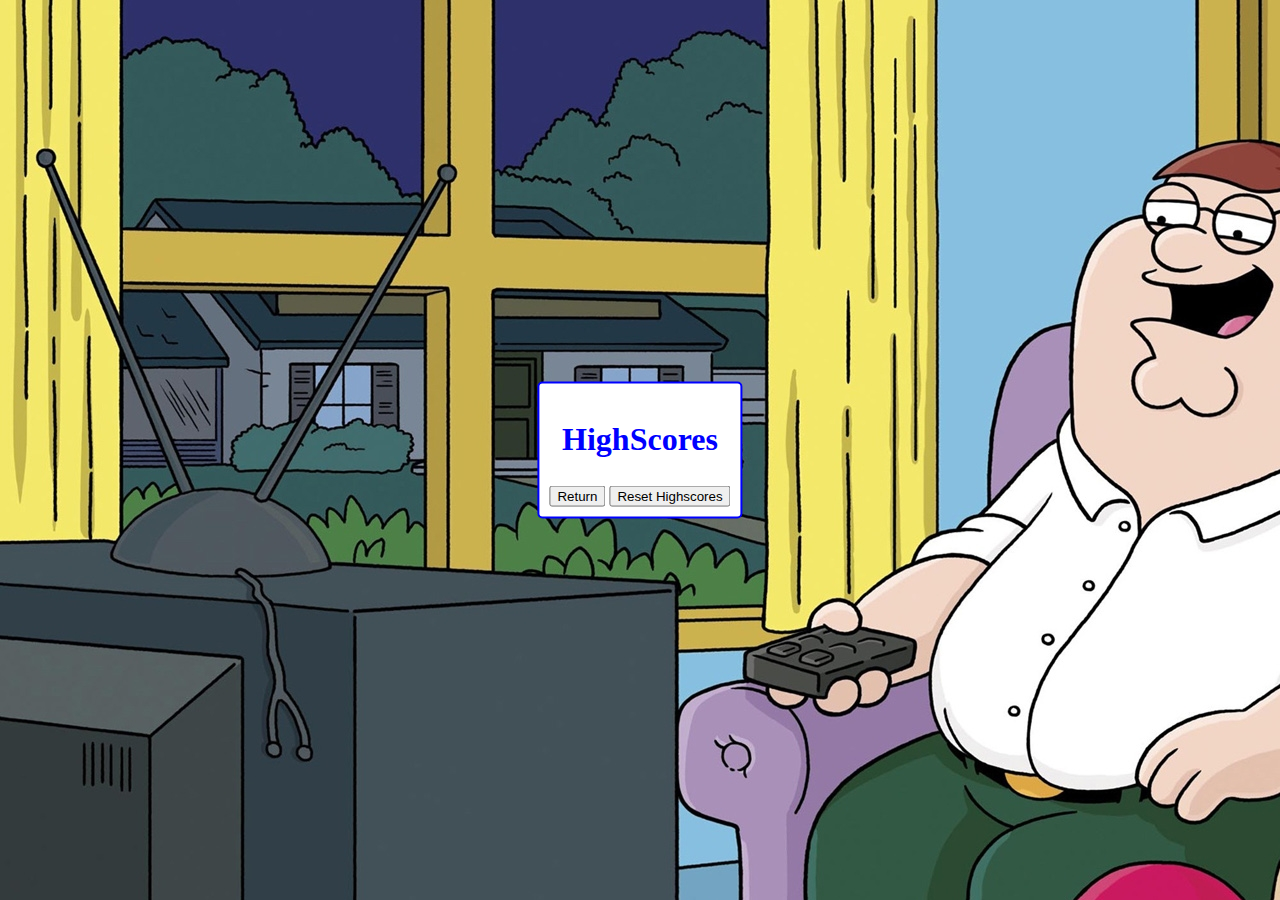
==== highscoresheet.html @ ee3b797a "Begun to add styling to HTML files; and added the template for highscoresheet.html file" ====
<!DOCTYPE html>
<html lang="en">
<head>
    <meta charset="UTF-8">
    <meta http-equiv="X-UA-Compatible" content="IE=edge">
    <meta name="viewport" content="width=device-width, initial-scale=1.0">
    <!-- Link to the CSS stylesheet -->
    <link rel="stylesheet" href="./assets/style.css">
    <!-- HighScores HTML title -->
    <title>HighScores</title>
</head>

<body>
    <!-- Div id for entire content box -->
    <div id="Quiz-box">
        <div id="timer"></div>
        <div id="questions">
            <h1>HighScores</h1>
            <!-- Displaying users highscores -->
            <ul id="highscores"></ul>
            <!-- Buttons for user to return to homescreen or clear highscores -->
            <button id="return">Return</button>
            <button id="clearHighscore" value="reset">Reset Highscores</button>
        </div>
    </div>
    <!-- Link to highscoresheet Javascript file -->
    <script src="highscoresheet.js"></script>

</body>
</html>
---- assets/style.css ----
body {
    background-image: url(./images/Family\ Guy\ Photo.jpg);
    background-repeat: no-repeat;
    background-size:auto
    resize: both;
    height: 100%;
}

#highscoresheet {
    font-size: 35px;
    color: white;
    cursor: pointer;
}

#Quiz-box {
    padding: 10px;
    background-color: white;
    position: absolute;
    top: 50%;
    left: 50%;
    transform: translate(-50%, -50%);
    border: 2px solid blue;
    border-radius: 5px;
}

h1 {
    color: blue;
    padding: 6px;
    text-align: center;
    font-weight: 600;
}
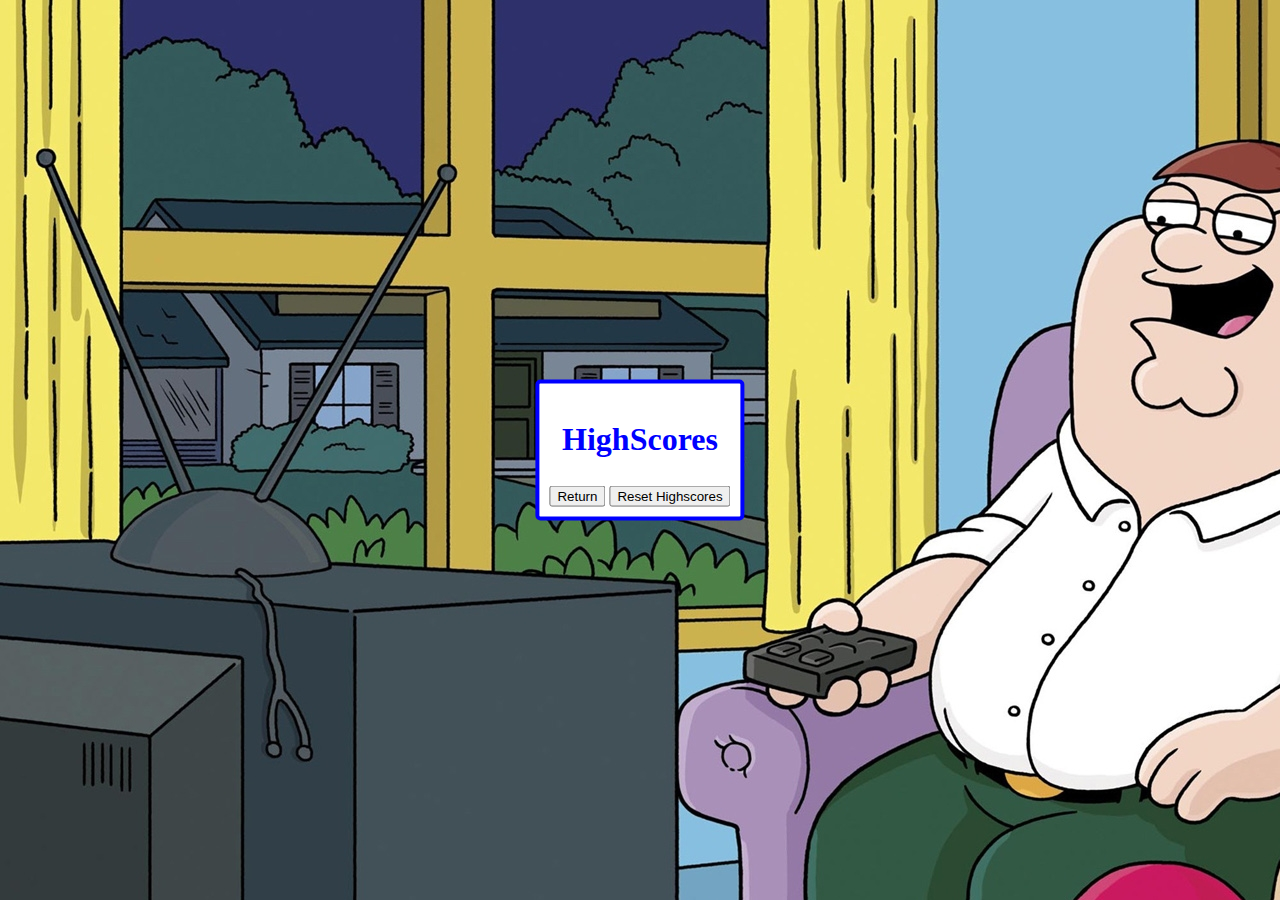
==== commit e1f8df7f: "Solved undefined error on line 19 of the hihgscoresheet.JS file" ====
--- a/highscoresheet.html
+++ b/highscoresheet.html
@@ -2,7 +2,6 @@
 <html lang="en">
 <head>
     <meta charset="UTF-8">
-    <meta http-equiv="X-UA-Compatible" content="IE=edge">
     <meta name="viewport" content="width=device-width, initial-scale=1.0">
     <!-- Link to the CSS stylesheet -->
     <link rel="stylesheet" href="./assets/style.css">
@@ -17,7 +16,7 @@
         <div id="questions">
             <h1>HighScores</h1>
             <!-- Displaying users highscores -->
-            <ul id="highscores"></ul>
+            <div id="highScores"></div>
             <!-- Buttons for user to return to homescreen or clear highscores -->
             <button id="return">Return</button>
             <button id="clearHighscore" value="reset">Reset Highscores</button>
--- a/assets/style.css
+++ b/assets/style.css
@@ -3,7 +3,6 @@
     background-repeat: no-repeat;
     background-size:auto
     resize: both;
-    height: 100%;
 }
 
 #highscoresheet {
@@ -19,8 +18,24 @@
     top: 50%;
     left: 50%;
     transform: translate(-50%, -50%);
-    border: 2px solid blue;
+    border: 4px solid blue;
     border-radius: 5px;
+}
+
+#startTimer {
+    background-color: aqua;
+    color: black;
+    margin-right: 33%;
+    padding: 15px;
+    font-size: 15px;
+}
+
+#timer {
+    float: left;
+}
+
+#divQuestions {
+    margin: 25px;
 }
 
 h1 {
